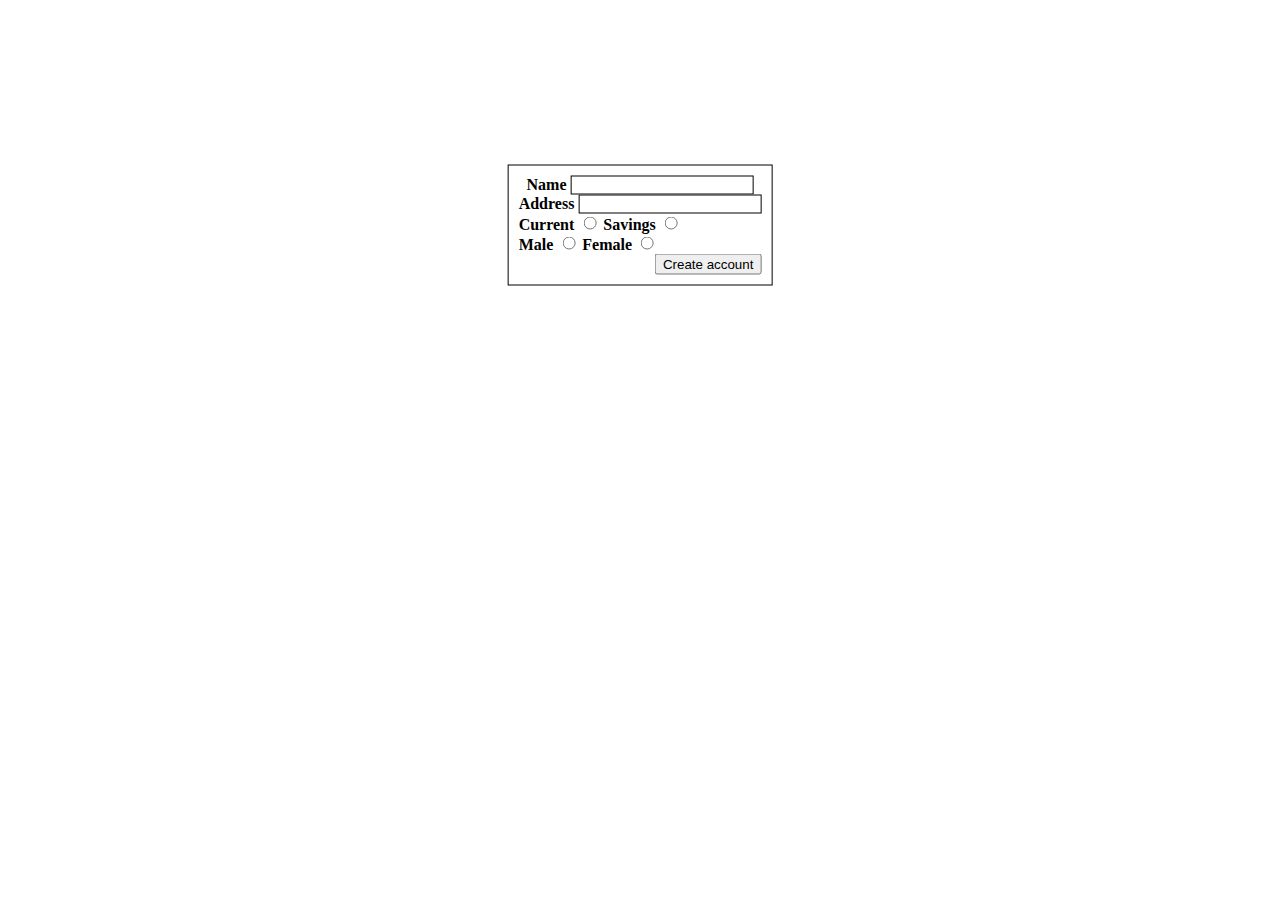
==== createaccount.html @ a00fcb85 "app finished" ====
<html>
<script>
	function checkform(){
		var ref1 = window.document.getElementById("p1");
		var ref2 = window.document.getElementById("p2");
		var ref3 = window.document.getElementById("p3");
		var ref4 = window.document.getElementById("p4");
		var check = true;
		if(window.document.forms[0].elements[1].value==""){
			ref2.style.visibility="visible";
			ref2.innerHTML="Address is missing";
			check = false;
			window.document.forms[0].elements[1].focus();
		}
		else{
			ref2.style.visibility="hidden";
		}
		if(window.document.forms[0].elements[0].value==""){
			ref1.style.visibility="visible";
			ref1.innerHTML="Name is missing";
			check = false;
			window.document.forms[0].elements[0].focus();
		}
		else{
			ref1.style.visibility="hidden";
		}
		if(document.getElementById("current").checked == false && document.getElementById("saving").checked == false){
			ref3.style.visibility="visible";
			ref3.innerHTML="Account type is unchosen";
			check = false;
		}
		else{
			ref3.style.visibility="hidden";
		}
		if(document.getElementById("male").checked == false && document.getElementById("female").checked == false){
			ref4.style.visibility="visible";
			ref4.innerHTML="Gender is unchosen";
			check = false;
		}
		else{
			ref4.style.visibility="hidden";
		}
		return check;
	}
</script>
<body>
<h4>
<form action="http://localhost:8080/JSPfiles/BankApp/createpassword.jsp" onsubmit="return checkform()" method="post" style="border: thin black solid; position: absolute; top:25%; left:50%; transform:translate(-50%,-50%); padding:10;" align="left">
<center>
Name <input name="name" style="border: thin black solid;">
<span id="p1" style="color:red; visibility:hidden;font-size:small"></span><br>
Address <input name="address" style="border: thin black solid">
<span id="p2" style="color:red; visibility:hidden;font-size:small"></span><br></center>
Current <input type="radio" name="accounttype" id="current" value="c"> Savings <input type="radio" name="accounttype" id="saving" value="s">
<span id="p3" style="color:red; visibility:hidden;font-size:small;float:right"></span><br>
Male <input type="radio" name="gender" id="male" value="m"> Female <input type="radio" name="gender" id="female" value="f">
<span id="p4" style="color:red; visibility:hidden;font-size:small;float:right"></span><br>
<input type="submit" value="Create account" style="float: right">
</form>
</h4>

</body>
</html>
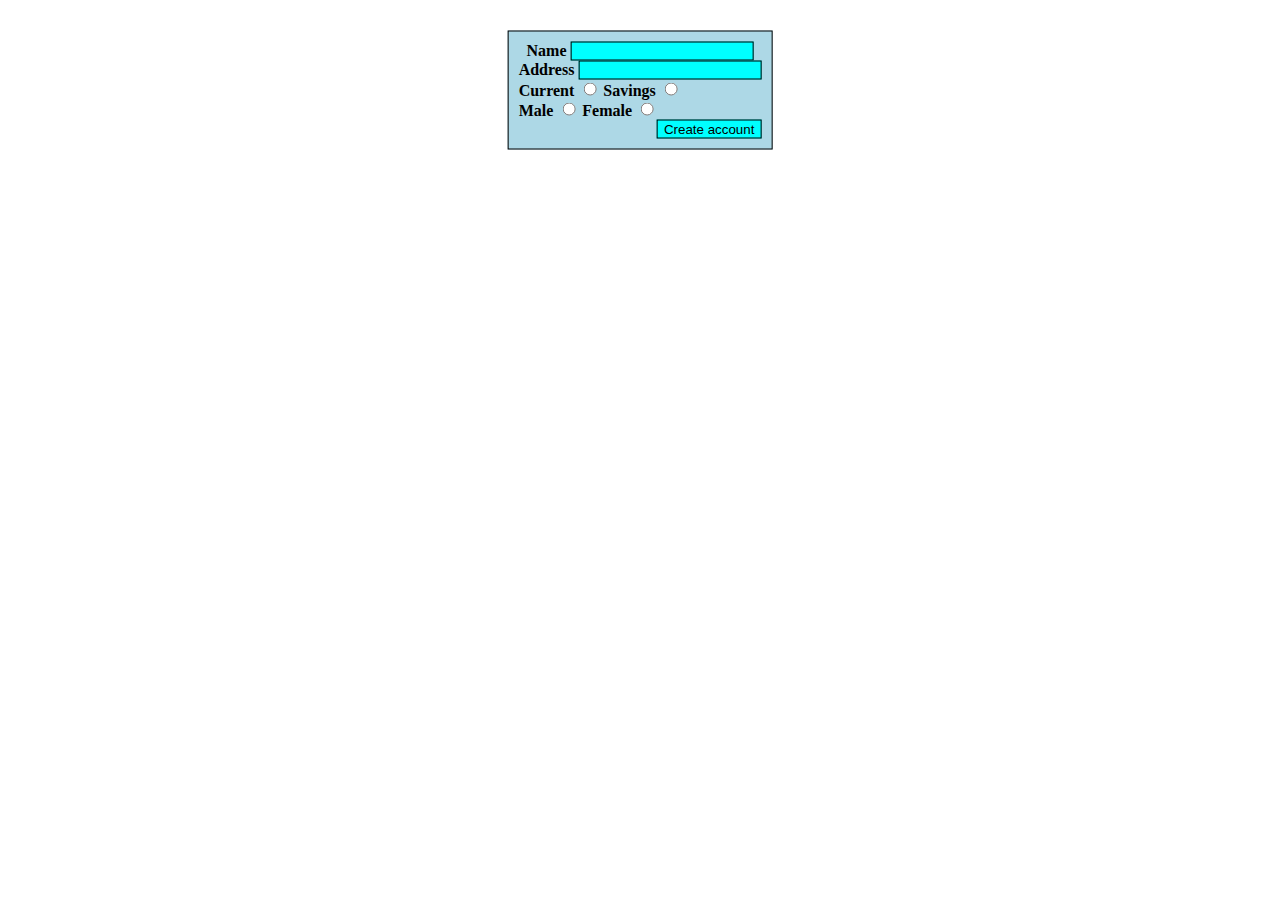
==== commit deb25f68: "first commit" ====
--- a/createaccount.html
+++ b/createaccount.html
@@ -1,11 +1,11 @@
 <html>
 <script>
 	function checkform(){
-		var ref1 = window.document.getElementById("p1");
-		var ref2 = window.document.getElementById("p2");
-		var ref3 = window.document.getElementById("p3");
-		var ref4 = window.document.getElementById("p4");
-		var check = true;
+		let ref1 = window.document.getElementById("p1");
+		let ref2 = window.document.getElementById("p2");
+		let ref3 = window.document.getElementById("p3");
+		let ref4 = window.document.getElementById("p4");
+		let check = true;
 		if(window.document.forms[0].elements[1].value==""){
 			ref2.style.visibility="visible";
 			ref2.innerHTML="Address is missing";
@@ -45,17 +45,17 @@
 </script>
 <body>
 <h4>
-<form action="http://localhost:8080/JSPfiles/BankApp/createpassword.jsp" onsubmit="return checkform()" method="post" style="border: thin black solid; position: absolute; top:25%; left:50%; transform:translate(-50%,-50%); padding:10;" align="left">
+<form action="http://localhost:8080/JSPfiles/BankApp/createpassword.jsp" onsubmit="return checkform()" method="post" style="border: thin black solid; position: absolute; top:10%; left:50%; transform:translate(-50%,-50%); padding:10;background-color: lightblue" align="left">
 <center>
-Name <input name="name" style="border: thin black solid;">
+Name <input required name="name" style="border: thin black solid; background-color: aqua">
 <span id="p1" style="color:red; visibility:hidden;font-size:small"></span><br>
-Address <input name="address" style="border: thin black solid">
+Address <input required name="address" style="border: thin black solid; background-color: aqua">
 <span id="p2" style="color:red; visibility:hidden;font-size:small"></span><br></center>
 Current <input type="radio" name="accounttype" id="current" value="c"> Savings <input type="radio" name="accounttype" id="saving" value="s">
 <span id="p3" style="color:red; visibility:hidden;font-size:small;float:right"></span><br>
 Male <input type="radio" name="gender" id="male" value="m"> Female <input type="radio" name="gender" id="female" value="f">
 <span id="p4" style="color:red; visibility:hidden;font-size:small;float:right"></span><br>
-<input type="submit" value="Create account" style="float: right">
+<input type="submit" value="Create account" style="float: right; border: thin black solid; background-color: aqua">
 </form>
 </h4>
 
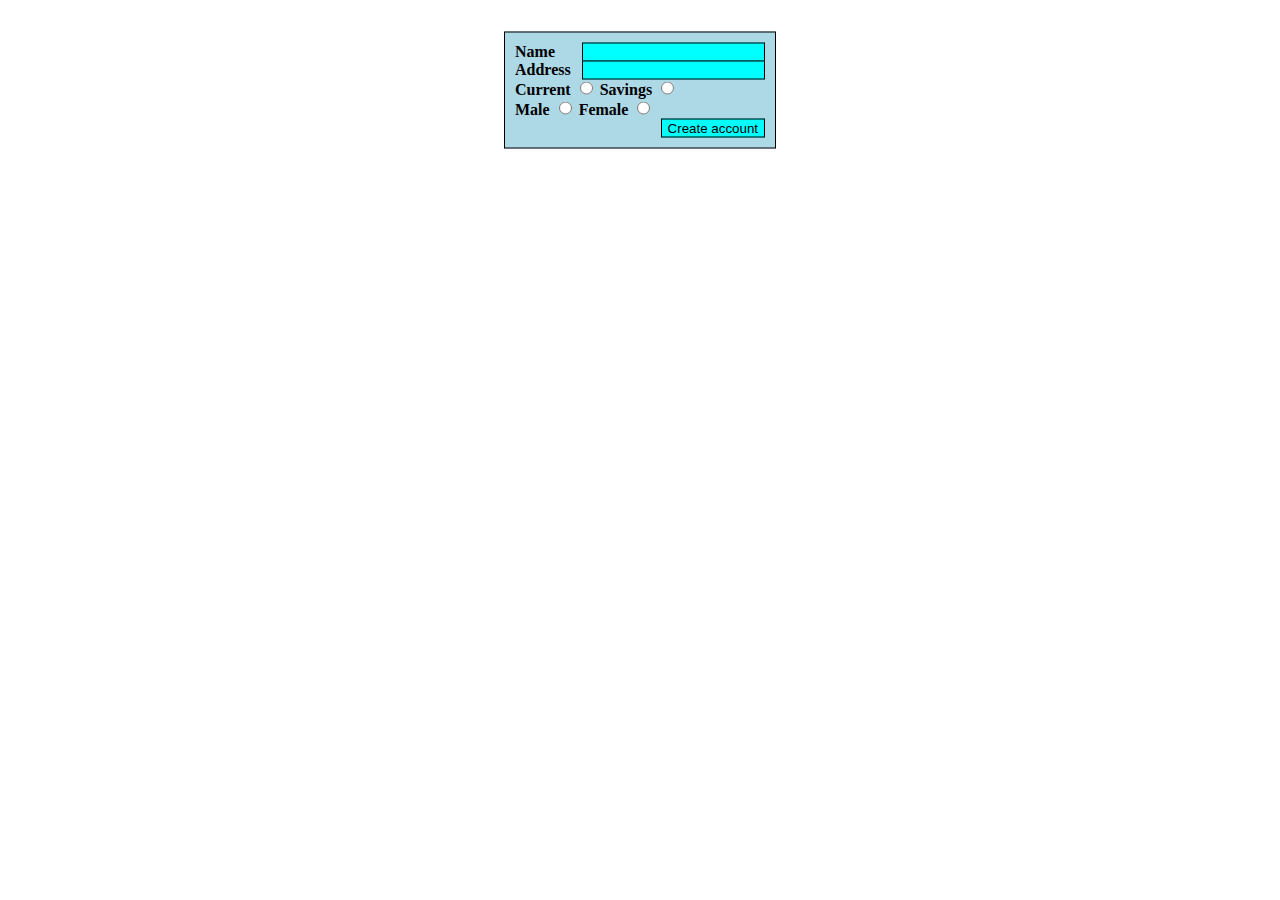
==== commit 8dd64422: "code hygeine" ====
--- a/createaccount.html
+++ b/createaccount.html
@@ -1,63 +1,39 @@
 <html>
 <script>
 	function checkform(){
-		let ref1 = window.document.getElementById("p1");
-		let ref2 = window.document.getElementById("p2");
-		let ref3 = window.document.getElementById("p3");
-		let ref4 = window.document.getElementById("p4");
+		let accountTypeError = window.document.getElementById("accountTypeError");
+		let genderError = window.document.getElementById("genderError");
 		let check = true;
-		if(window.document.forms[0].elements[1].value==""){
-			ref2.style.visibility="visible";
-			ref2.innerHTML="Address is missing";
-			check = false;
-			window.document.forms[0].elements[1].focus();
-		}
-		else{
-			ref2.style.visibility="hidden";
-		}
-		if(window.document.forms[0].elements[0].value==""){
-			ref1.style.visibility="visible";
-			ref1.innerHTML="Name is missing";
-			check = false;
-			window.document.forms[0].elements[0].focus();
-		}
-		else{
-			ref1.style.visibility="hidden";
-		}
 		if(document.getElementById("current").checked == false && document.getElementById("saving").checked == false){
-			ref3.style.visibility="visible";
-			ref3.innerHTML="Account type is unchosen";
+			accountTypeError.style.visibility="visible";
+			accountTypeError.innerHTML="Account type is unchosen";
 			check = false;
 		}
 		else{
-			ref3.style.visibility="hidden";
+			accountTypeError.style.visibility="hidden";
 		}
 		if(document.getElementById("male").checked == false && document.getElementById("female").checked == false){
-			ref4.style.visibility="visible";
-			ref4.innerHTML="Gender is unchosen";
+			genderError.style.visibility="visible";
+			genderError.innerHTML="Gender is unchosen";
 			check = false;
 		}
 		else{
-			ref4.style.visibility="hidden";
+			genderError.style.visibility="hidden";
 		}
 		return check;
 	}
 </script>
 <body>
 <h4>
-<form action="http://localhost:8080/JSPfiles/BankApp/createpassword.jsp" onsubmit="return checkform()" method="post" style="border: thin black solid; position: absolute; top:10%; left:50%; transform:translate(-50%,-50%); padding:10;background-color: lightblue" align="left">
-<center>
-Name <input required name="name" style="border: thin black solid; background-color: aqua">
-<span id="p1" style="color:red; visibility:hidden;font-size:small"></span><br>
-Address <input required name="address" style="border: thin black solid; background-color: aqua">
-<span id="p2" style="color:red; visibility:hidden;font-size:small"></span><br></center>
-Current <input type="radio" name="accounttype" id="current" value="c"> Savings <input type="radio" name="accounttype" id="saving" value="s">
-<span id="p3" style="color:red; visibility:hidden;font-size:small;float:right"></span><br>
+<form action="http://localhost:8080/JSPfiles/BankApp/createpassword.jsp" onsubmit="return checkform()" method="post" style="border: thin black solid; position: absolute; top:10%; left:50%; transform:translate(-50%,-50%); padding:10;background-color: lightblue; min-width: 250" align="left">
+Name <input required name="name" style="border: thin black solid; background-color: aqua;position:absolute;right:10;"><br>
+Address <input required name="address" style="border: thin black solid; background-color: aqua;position:absolute;right:10;"><br>
+Current <input type="radio" name="accountType" id="current" value="c"> Savings <input type="radio" name="accountType" id="saving" value="s">
+<span id="accountTypeError" style="color:red; visibility:hidden;font-size:small;float:right"></span><br>
 Male <input type="radio" name="gender" id="male" value="m"> Female <input type="radio" name="gender" id="female" value="f">
-<span id="p4" style="color:red; visibility:hidden;font-size:small;float:right"></span><br>
+<span id="genderError" style="color:red; visibility:hidden;font-size:small;float:right"></span><br>
 <input type="submit" value="Create account" style="float: right; border: thin black solid; background-color: aqua">
 </form>
 </h4>
-
 </body>
 </html>